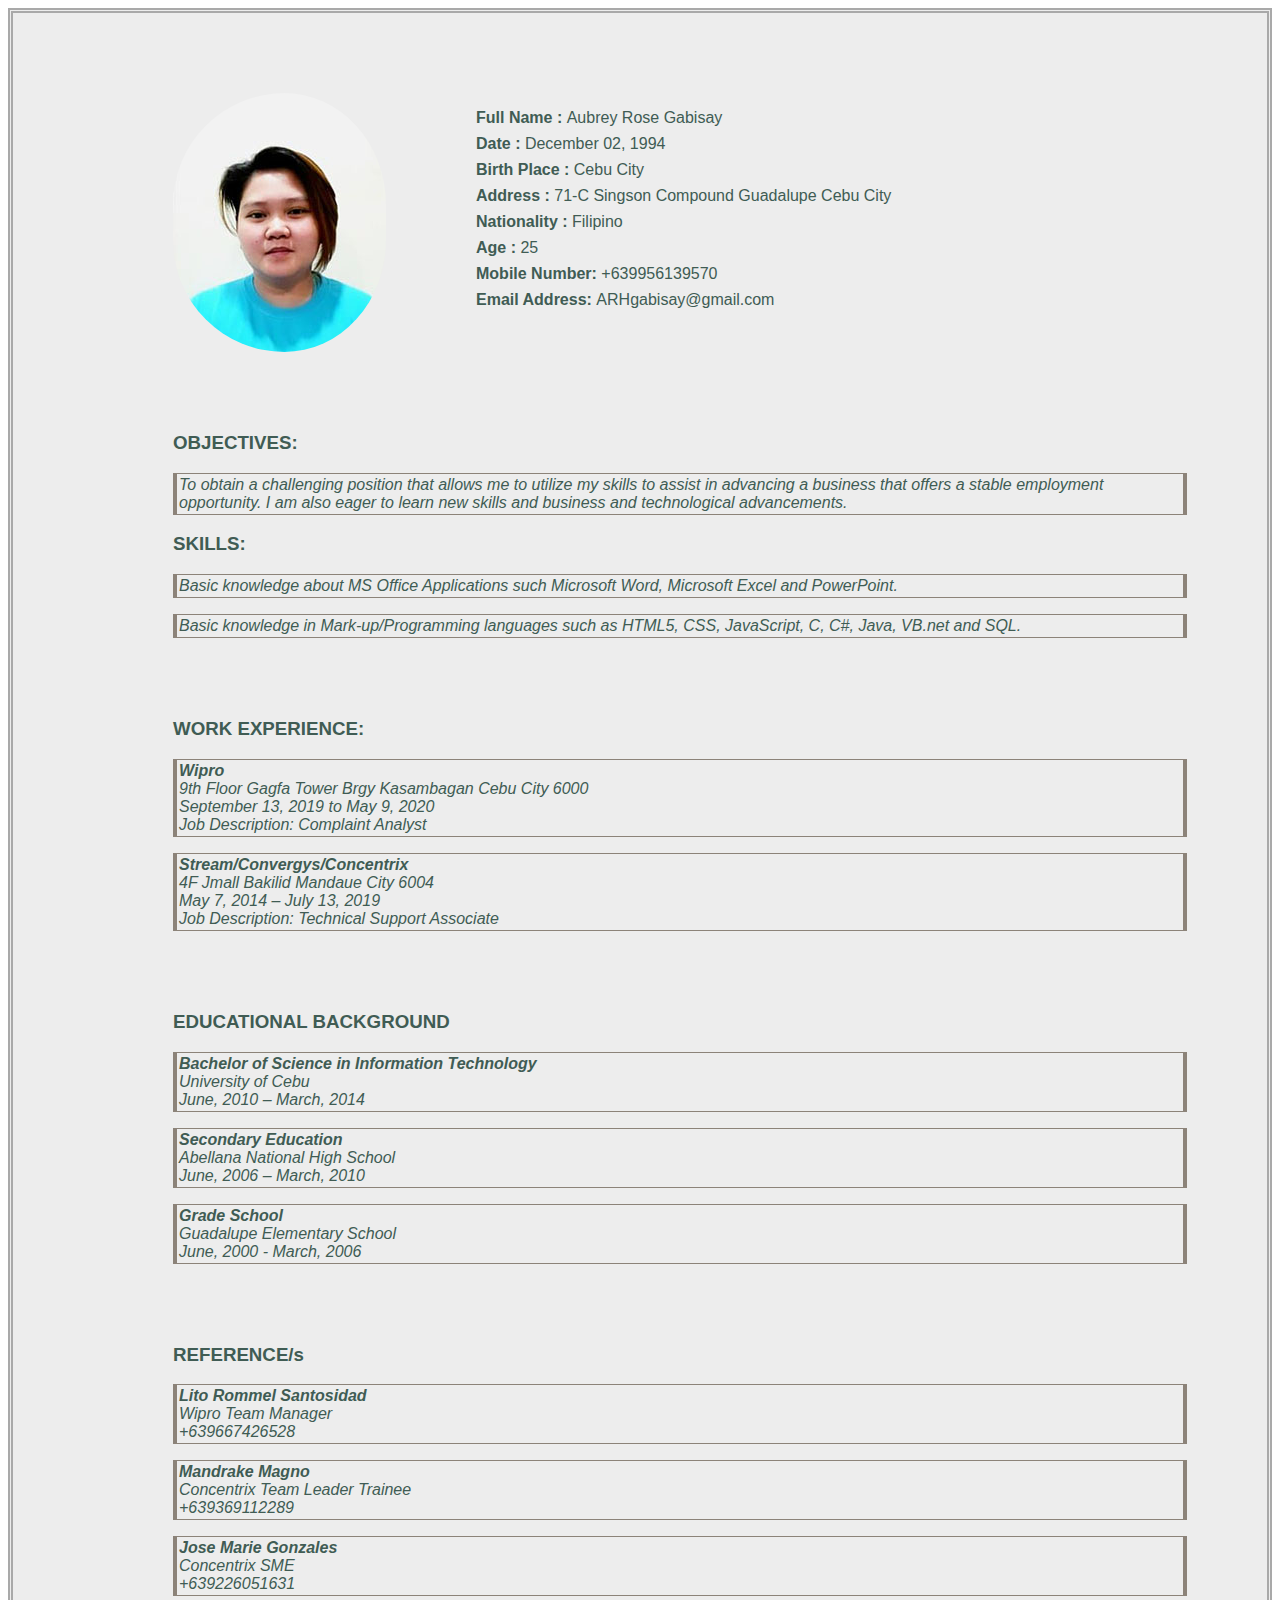
==== My Portfolio/Resume/resume.html @ 576e4ed2 "Initial Commit" ====
<!DOCTYPE html>
<html lang="en">
<head>
    <meta charset="UTF-8">
    <meta name="viewport" content="width=device-width, initial-scale=1.0">
    <title>My Resume</title>
    <link rel="stylesheet" href="css/style.css">
</head>
<body>
    
    <div id='main'>
        <div class='header'>
            <img src="image/img.jpg" alt="My Picture">   
                <ul>
                    <li><strong>Full Name    : </strong>Aubrey Rose Gabisay</li>
                    <li><strong>Date   : </strong>December 02, 1994</li>
                    <li><strong>Birth Place  : </strong>Cebu City</li>
                    <li><strong>Address      : </strong>71-C Singson Compound Guadalupe Cebu City</li>
                    <li><strong>Nationality  : </strong>Filipino</li>
                    <li><strong>Age          : </strong>25</li> 
                    <li><strong>Mobile Number: </strong>+639956139570</li> 
                    <li><strong>Email Address: </strong>ARHgabisay@gmail.com</li> 
                </ul>    
        </div>
    
        <div class='basicInfo'>
            <h3>OBJECTIVES:</h3>
                <p>To obtain a challenging position that allows me to utilize my skills to assist in advancing a business that offers a stable employment opportunity. I am also eager to learn new skills and business and technological advancements.</p>
            <h3>SKILLS:</h3>
                <p>Basic knowledge about MS Office Applications such Microsoft Word, Microsoft Excel and PowerPoint.</p>
                <p>Basic knowledge in Mark-up/Programming languages such as HTML5, CSS, JavaScript, C, C#, Java, VB.net and SQL.</p>
        </div>

        <div class = 'basicInfo'>
                <h3 >WORK EXPERIENCE:</h3>  
                <p><strong>Wipro</strong><br>
                    9th Floor Gagfa Tower Brgy Kasambagan Cebu City 6000<br>
                    September 13, 2019 to May 9, 2020<br>
                    Job Description: Complaint Analyst</p>    
                <p><strong>Stream/Convergys/Concentrix</strong><br>
                    4F Jmall Bakilid Mandaue City 6004<br>
                    May 7, 2014 – July 13, 2019<br>
                    Job Description: Technical Support Associate</p>   
        </div>
        <div class='basicInfo'>
            <h3>EDUCATIONAL BACKGROUND</h3>
            <p><strong>Bachelor of Science in Information Technology</strong><br>
            University of Cebu<br>
            June, 2010 – March, 2014</p>
       
            <p><strong>Secondary Education</strong><br>
            Abellana National High School<br>
            June, 2006 – March, 2010</p>

            <p><strong>Grade School</strong><br>
            Guadalupe Elementary School<br>
            June, 2000 - March, 2006</p>
        </div>
        
        <div class='basicInfo'>
            <h3>REFERENCE/s</h3>
            <p><strong>Lito Rommel Santosidad</strong><br>
            Wipro Team Manager<br>
            +639667426528</p>
            
            <p><strong>Mandrake Magno</strong><br>
                Concentrix Team Leader Trainee<br>
                +639369112289</p>

            <p><strong>Jose Marie Gonzales</strong><br>
                Concentrix SME<br>
                +639226051631</p>
        </div>
        
    
    </div>
        
</body>
</html>
---- My Portfolio/Resume/css/style.css ----
body{
    font-family: Arial, Helvetica, sans-serif;
    color: #405C54;
}
img{
    float: left;
    padding-right: 10px;
    border-radius: 150px;
    margin: 0 5rem;
}
.header{
    margin: 5rem;

}
.header li{
    display: block;
    margin-bottom: 0.5rem;
    padding-left: 1rem;
}
.header ul{
    text-decoration: none;
    padding-left: 10px;
    margin: 0;
    padding: 1rem 0.5rem;
}
.header:after {
    content: "";
    display: table;
    clear: both;
}
#main {
    background-color: #EDEDED;
    border: 5px double darkgrey;
    margin: 0;
    padding: 0;
}
.basicInfo{
    margin: 5rem;
}
.basicInfo h3, h4{
    margin-left: 5rem;
}
.basicInfo p{
    font-style: italic;
    border-right: 0.3rem solid #8C8379;
    border-left: 0.3rem solid #8C8379;
    border-bottom: 0.01rem solid #8C8379;
    border-top: 0.01rem solid #8C8379;
    padding: 2px;
    margin-left: 5rem;
}
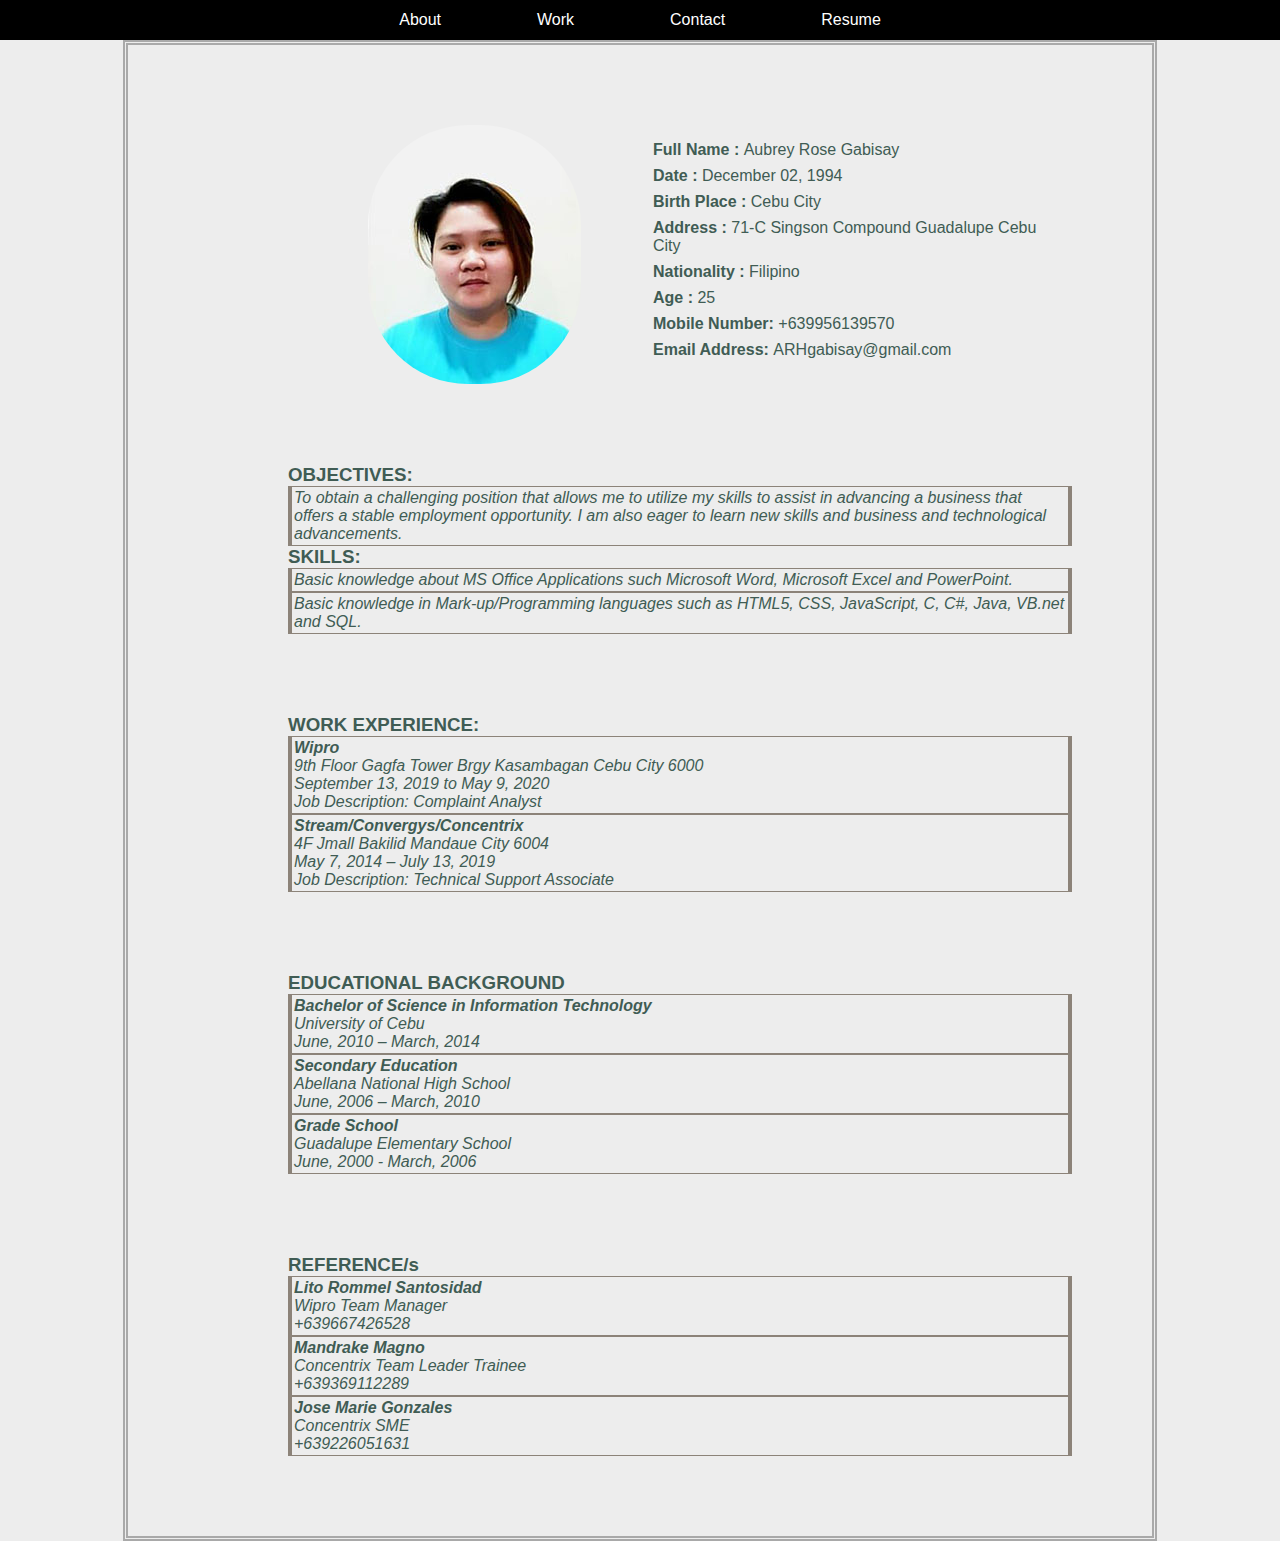
==== commit 77b4de3b: "Linked webpages" ====
--- a/My Portfolio/Resume/resume.html
+++ b/My Portfolio/Resume/resume.html
@@ -4,10 +4,18 @@
     <meta charset="UTF-8">
     <meta name="viewport" content="width=device-width, initial-scale=1.0">
     <title>My Resume</title>
-    <link rel="stylesheet" href="css/style.css">
+    <link rel="stylesheet" href="css/resume.css">
+    <link rel="stylesheet" href="../css/style.css">
 </head>
 <body>
-    
+    <nav>
+        <ul>
+            <li><a href="../index.html">About</a></li>
+            <li><a href="#">Work</a></li>
+            <li><a href="#">Contact</a></li>
+            <li><a href="Resume/resume.html">Resume</a></li>
+        </ul>
+    </nav>
     <div id='main'>
         <div class='header'>
             <img src="image/img.jpg" alt="My Picture">   
--- a/My Portfolio/Resume/css/resume.css
+++ b/My Portfolio/Resume/css/resume.css
@@ -0,0 +1,54 @@
+
+body{
+    font-family: Arial, Helvetica, sans-serif;
+    color: #405C54;
+}
+
+.header{
+    margin: 5rem;
+    display: flex;
+    flex-basis: 40%;
+    justify-content: space-between;
+}
+.header img{
+    margin-left: 10rem;
+    border-radius: 100px;
+}
+.header li{
+    display: block;
+    margin-bottom: 0.5rem;
+    padding-left: 1rem;
+}
+.header ul{
+    text-decoration: none;
+    padding-left: 10px;
+    margin: 0;
+    padding: 1rem 0.5rem;
+}
+.header:after {
+    content: "";
+    display: table;
+    clear: both;
+}
+#main {
+    background-color: #EDEDED;
+    border: 5px double darkgrey;
+    margin: 0 auto;
+    width: 80%;
+    padding: 0;
+}
+.basicInfo{
+    margin: 5rem;
+}
+.basicInfo h3, h4{
+    margin-left: 5rem;
+}
+.basicInfo p{
+    font-style: italic;
+    border-right: 0.3rem solid #8C8379;
+    border-left: 0.3rem solid #8C8379;
+    border-bottom: 0.01rem solid #8C8379;
+    border-top: 0.01rem solid #8C8379;
+    padding: 2px;
+    margin-left: 5rem;
+}
--- a/My Portfolio/css/style.css
+++ b/My Portfolio/css/style.css
@@ -0,0 +1,90 @@
+*{
+    padding: 0;
+    margin: 0;
+}
+body{
+    margin: 0;
+    padding: 0;
+    background-color: #EDEDED;
+    font-family: 'Trebuchet MS', 'Lucida Sans Unicode', 'Lucida Grande', 'Lucida Sans', Arial, sans-serif;
+}
+.wrapper{
+    width: 80%;
+    margin: 0 auto;
+    display: block;
+}
+a{
+    text-decoration: none;
+    display: inline-flex;
+    color: white;
+}
+nav{
+    background-color: #000000;
+}
+nav ul{
+    display: flex;
+    flex-basis: 30%;
+    justify-content: center;
+    padding: 0.5rem 0;
+}
+nav li{
+    display: inline-flex;
+    padding: 0.2rem 1rem;   
+    list-style-type: none;
+    justify-content: space-evenly;
+    margin: 0 2rem;
+    font-size: 1rem;
+    border-radius: 10px;
+}
+nav li:hover{
+    background-color: #38B649;
+}
+h1{
+    color: green;
+}
+/* .main-content{
+    display: block;
+    margin-bottom: 2rem;
+} */
+.main-content h1{
+    text-align: center;
+    margin: 0.2rem 10rem;
+    border-bottom: 2px solid darkgrey;
+}
+/* .main-content p{
+    //width: 800px;
+} */
+article{
+    display: flex;
+    flex-flow: row nowrap;
+    justify-content: space-between;
+    margin: 2rem 5rem;
+}
+img{
+    margin: 0 3rem 0 0;
+    border-radius: 10px;
+}
+.mainbar li{
+    list-style-type: none;
+    padding: 2px;
+}
+.barwrapper{
+    display: flex;
+    flex-flow: row nowrap;
+    justify-content: space-evenly;
+    padding: 1rem;
+}
+
+.sidebar ul{
+    padding-left: 30px;
+}
+.sidebar li{
+    list-style-image: url(../images/check.png);
+    padding: 2px;
+}
+.main-content:after{
+    content: "";
+    display: table;
+    clear: both;
+
+}